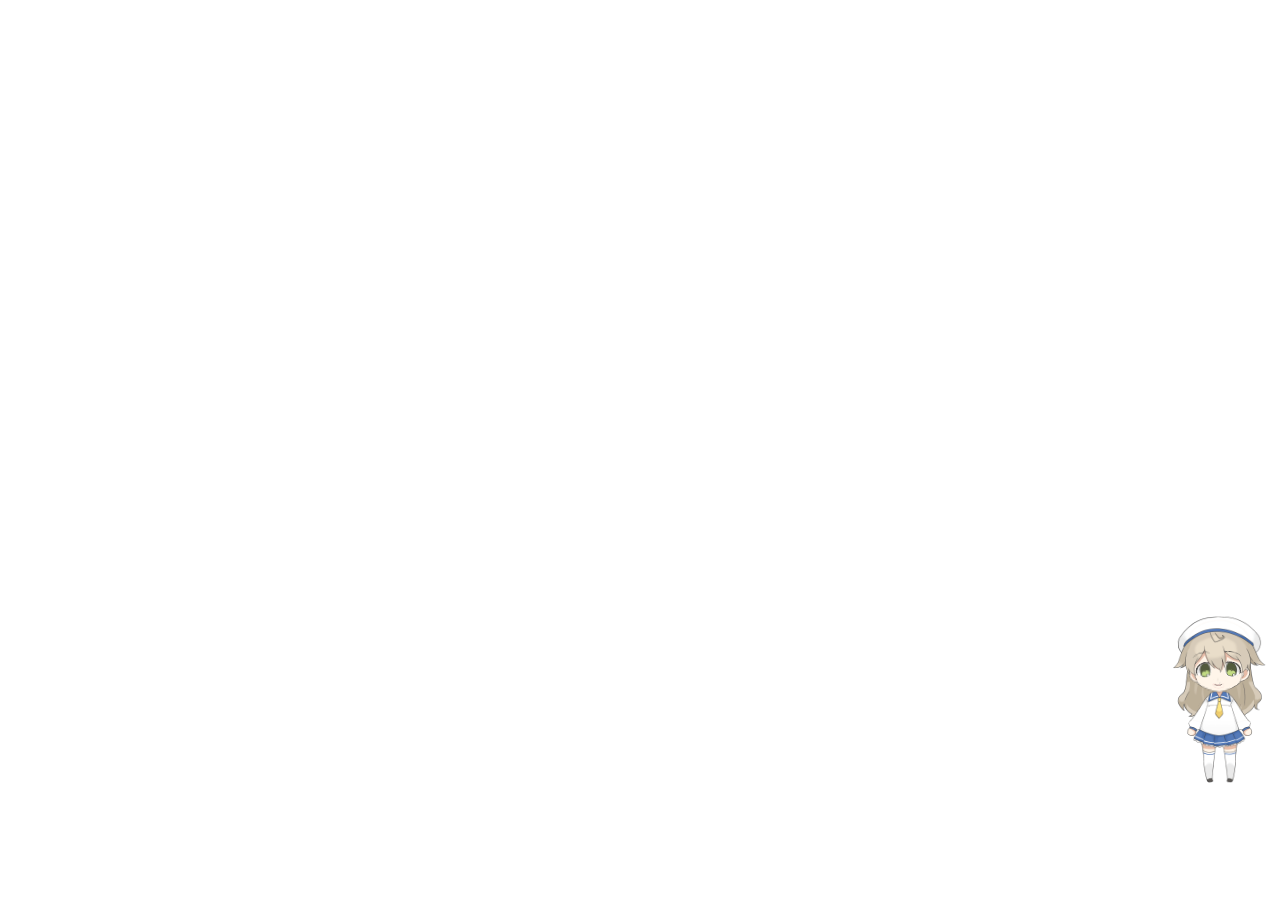
==== index.html @ 969689de "新增q版人物" ====
<!DOCTYPE html>
<html lang="en">

<head>
    <meta charset="UTF-8">
    <meta http-equiv="X-UA-Compatible" content="IE=edge">
    <meta name="viewport" content="width=device-width, initial-scale=1.0">
    <title>Document</title>
    <script src="modeldemo/js/L2Dwidget.min.js"></script>
</head>

<body>

    <!--小帅哥： https://unpkg.com/live2d-widget-model-chitose@1.0.5/assets/chitose.model.json-->
    <!--初音：https://unpkg.com/live2d-widget-model-miku@1.0.5/assets/miku.model.json-->
    <!--萌娘：https://unpkg.com/live2d-widget-model-shizuku@1.0.5/assets/shizuku.model.json-->
    <!--小可爱（女）：https://unpkg.com/live2d-widget-model-koharu@1.0.5/assets/koharu.model.json-->
    <!--小可爱（男）：https://unpkg.com/live2d-widget-model-haruto@1.0.5/assets/haruto.model.json-->
    <script>

        /*https://unpkg.com/live2d-widget-model-shizuku@1.0.5/assets/shizuku.model.json*/
        L2Dwidget.init({
            "model": {
                jsonPath:
                    "modeldemo/model/live2d-widget-model-koharu/assets/koharu.model.json", "scale": 1
            }, "display": {
                "position": "right", "width": 70, "height": 90,
                "hOffset": -10, "vOffset": 110
            }, "mobile": { "show": true, "scale": 0.6 },
            "react": { "opacityDefault": 0.8, "opacityOnHover": 0.1 }
        });

    </script>
</body>

</html>
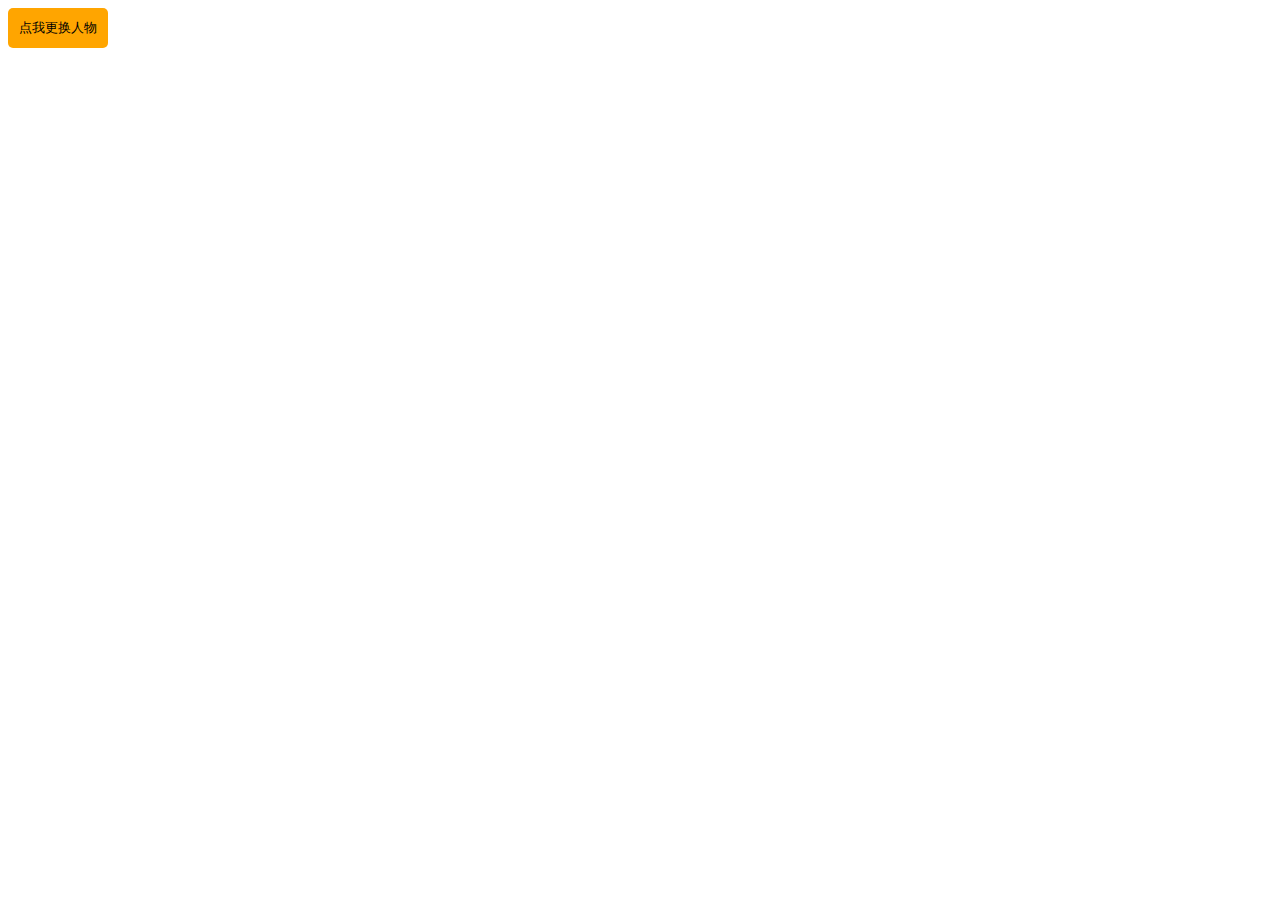
==== commit 904e6868: "新增q版人物点击选择" ====
--- a/index.html
+++ b/index.html
@@ -6,29 +6,72 @@
     <meta http-equiv="X-UA-Compatible" content="IE=edge">
     <meta name="viewport" content="width=device-width, initial-scale=1.0">
     <title>Document</title>
-    <script src="modeldemo/js/L2Dwidget.min.js"></script>
+    <script src="js/L2Dwidget.min.js"></script>
+    <style>
+        .btn{
+            display: block;
+            width: 100px;
+            height: 40px;
+            background-color: orange;
+            border: none;
+            border-radius: 5px;
+        }
+    </style>
 </head>
 
 <body>
 
+    <button class="btn">点我更换人物</button>
     <!--小帅哥： https://unpkg.com/live2d-widget-model-chitose@1.0.5/assets/chitose.model.json-->
     <!--初音：https://unpkg.com/live2d-widget-model-miku@1.0.5/assets/miku.model.json-->
     <!--萌娘：https://unpkg.com/live2d-widget-model-shizuku@1.0.5/assets/shizuku.model.json-->
     <!--小可爱（女）：https://unpkg.com/live2d-widget-model-koharu@1.0.5/assets/koharu.model.json-->
     <!--小可爱（男）：https://unpkg.com/live2d-widget-model-haruto@1.0.5/assets/haruto.model.json-->
     <script>
-
-        /*https://unpkg.com/live2d-widget-model-shizuku@1.0.5/assets/shizuku.model.json*/
-        L2Dwidget.init({
+        var btn = document.querySelector('.btn');
+        var srcArr = ['https://unpkg.com/live2d-widget-model-chitose@1.0.5/assets/chitose.model.json','https://unpkg.com/live2d-widget-model-miku@1.0.5/assets/miku.model.json','https://unpkg.com/live2d-widget-model-shizuku@1.0.5/assets/shizuku.model.json','https://unpkg.com/live2d-widget-model-koharu@1.0.5/assets/koharu.model.json','https://unpkg.com/live2d-widget-model-haruto@1.0.5/assets/haruto.model.json']
+        var srcList = ['model/live2d-widget-model-chitose/assets/chitose.model.json','model/live2d-widget-model-epsilon2_1/assets/Epsilon2.1.model.json','model/live2d-widget-model-gf/assets/Gantzert_Felixander.model.json','model/live2d-widget-model-haru/01/assets/haru01.model.json','model/live2d-widget-model-haru/02/assets/haru02.model.json','model/live2d-widget-model-haruto/assets/haruto.model.json','model/live2d-widget-model-hibiki/assets/hibiki.model.json',
+        'model/live2d-widget-model-hijiki/assets/hijiki.model.json',
+        'model/live2d-widget-model-izumi/assets/izumi.model.json',
+        'model/live2d-widget-model-koharu/assets/koharu.model.json',
+        'model/live2d-widget-model-miku/assets/miku.model.json',
+        'model/live2d-widget-model-ni-j/assets/ni-j.model.json',
+        'model/live2d-widget-model-nico/assets/nico.model.json',
+        'model/live2d-widget-model-nietzsche/assets/nietzche.model.json',
+        'model/live2d-widget-model-nipsilon/assets/nipsilon.model.json',
+        'model/live2d-widget-model-nito/assets/nito.model.json',
+        'model/live2d-widget-model-shizuku/assets/shizuku.model.json',
+        'model/live2d-widget-model-tororo/assets/tororo.model.json',
+        'model/live2d-widget-model-unitychan/assets/unitychan.model.json',
+        'model/live2d-widget-model-wanko/assets/wanko.model.json',
+        'model/live2d-widget-model-z16/assets/z16.model.json'
+    ]
+        var index = 0;
+        switchCharacter(index);
+        btn.onclick = function(){
+            index = getIndex(index);
+            switchCharacter(index);
+        }
+        function getIndex(i){
+            var i2 = Math.floor( Math.random()*srcList.length);
+            while(i==i2){
+                i2 = Math.floor( Math.random()*srcList.length);
+            }
+            return i2;
+        }
+        function switchCharacter(i){
+            L2Dwidget.init({
             "model": {
                 jsonPath:
-                    "modeldemo/model/live2d-widget-model-koharu/assets/koharu.model.json", "scale": 1
+                srcList[i], "scale": 1
             }, "display": {
                 "position": "right", "width": 70, "height": 90,
-                "hOffset": -10, "vOffset": 110
+                "hOffset": 110, "vOffset": 110
             }, "mobile": { "show": true, "scale": 0.6 },
             "react": { "opacityDefault": 0.8, "opacityOnHover": 0.1 }
         });
+        }
+        
 
     </script>
 </body>
